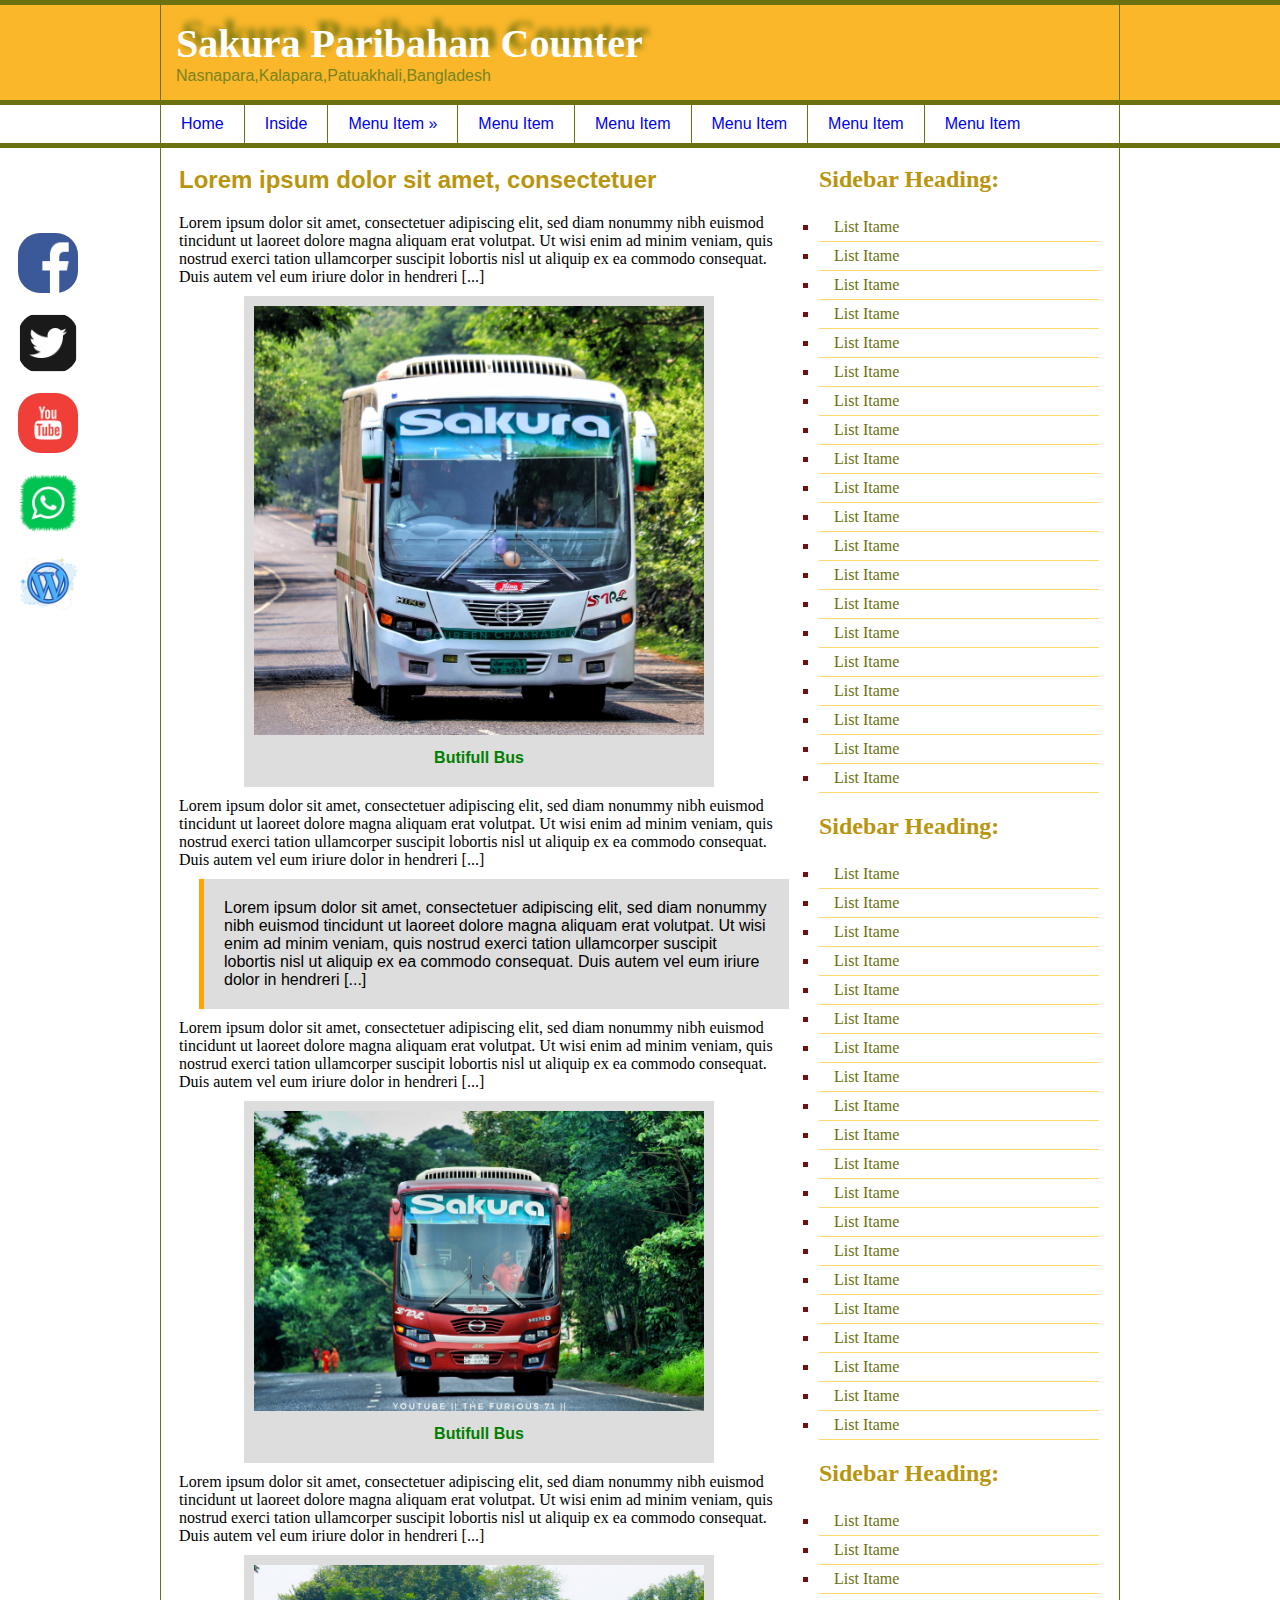
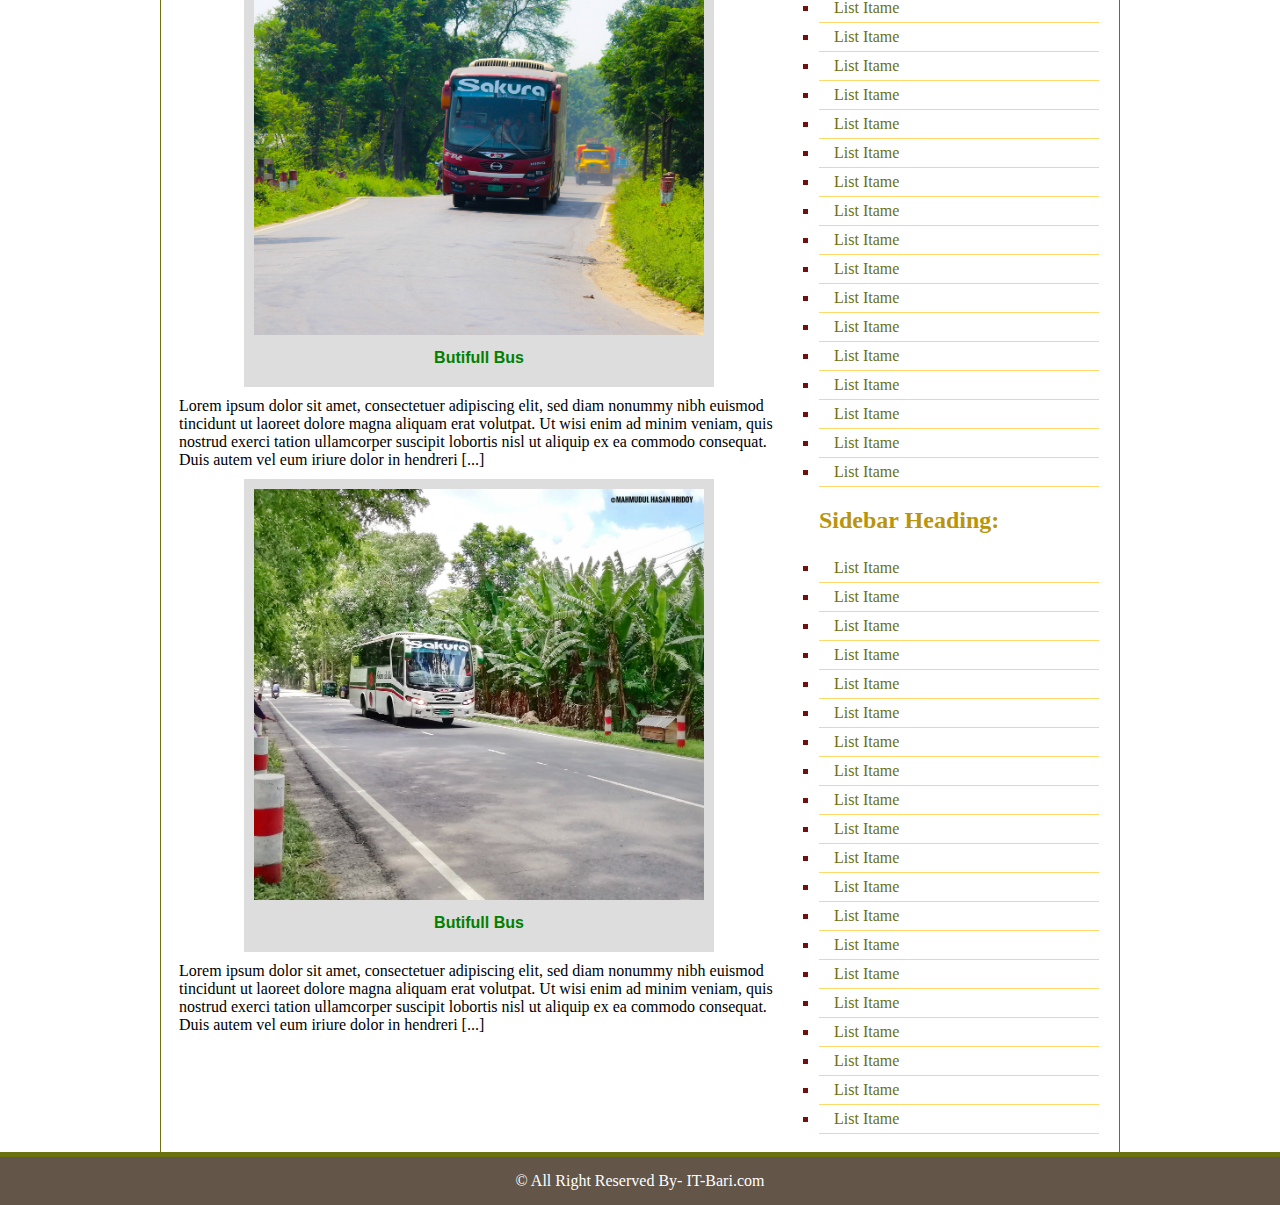
==== inside.html @ 5b34c95e "Add files via upload" ====
<!DOCTYPE HTML>
<html lang="en-US">
	<head>
		<meta charset="UTF-8">
		
		<link rel="stylesheet" href="assets/css/style.css" />
		<link rel="stylesheet" href="assets/css/responsive.css" />		
		<title>Inside/SHAFIKUL ISLAM</title>
	</head>
	<body>
		
		
	
			<ul id="soseal-midia">
				<li><a href="#"><img src="assets/img/facebook1.png" alt="facebook" /></a></li>
				<li><a href="#"><img src="assets/img/twitter.png" alt="twitter" /></a></li>
				<li><a href="#"><img src="assets/img/youtube.png" alt="youtube" /></a></li>
				<li><a href="#"><img src="assets/img/whatsapp.png" alt="whatsapp" /></a></li>
				<li><a href="#"><img src="assets/img/wordpress.png" alt="wordpress" /></a></li>
			</ul>	
			
		
		
		
		
		
		
		
		
		
		
		

		<div class="main-wrap header-bg">
			<div class="wrap">

			<header>
				<div id="header">
					<h2>Sakura Paribahan Counter</h2>
					<p>Nasnapara,Kalapara,Patuakhali,Bangladesh</p>
				</div>
			</header>			
			
			</div>
		</div>		
		

			
			

		<div class="main-wrap nav-bg">
			<div class="wrap">

			<nav>
				<div id="nav">
					<ul id="mainmanu">
						<li><a href="index.html">Home</a></li>
						<li><a href="#">Inside</a></li>
						<li><a href="#">Menu Item &raquo;</a>
							<ul>
								<li><a href="#">Dropdown Item</a></li>
								<li><a href="#">Dropdown Item</a></li>
								<li><a href="#">Dropdown Item</a></li>
								<li><a href="#">Dropdown Item &raquo;</a>
									<ul>
										<li><a href="#">Sub Dropdown</a></li>
										<li><a href="#">Sub Dropdown</a></li>
										<li><a href="#">Sub Dropdown</a></li>
										<li><a href="#">Sub Dropdown</a></li>
										<li><a href="#">Sub Dropdown</a></li>
										<li><a href="#">Sub Dropdown</a></li>
										<li><a href="#">Sub Dropdown</a></li>
										<li><a href="#">Sub Dropdown</a></li>
										<li><a href="#">Sub Dropdown</a></li>
									</ul>
								</li>
								<li><a href="#">Dropdown Item</a></li>
								<li><a href="#">Dropdown Item</a></li>
								<li><a href="#">Dropdown Item</a></li>
								<li><a href="#">Dropdown Item</a></li>
							</ul>
						</li>
						<li><a href="#">Menu Item</a></li>
						<li><a href="#">Menu Item</a></li>
						<li><a href="#">Menu Item</a></li>
						<li><a href="#">Menu Item</a></li>
						<li><a href="#">Menu Item</a></li>
					</ul>
				</div>
			</nav>			
			
			</div>
		</div>			
			
			
			

			
			
			<section>

			</section>
			
	

		<div class="main-wrap content-wrapper-bg">
			<div class="wrap">

			<div id="content-wrapper">
				<div id="content">
					<article>
						<h2>Lorem ipsum dolor sit amet, consectetuer</h2>
						
						
						
						<p>Lorem ipsum dolor sit amet, consectetuer adipiscing elit, sed diam nonummy nibh euismod tincidunt ut laoreet dolore magna aliquam erat volutpat. Ut wisi enim ad minim veniam, quis nostrud exerci tation ullamcorper suscipit lobortis nisl ut aliquip ex ea commodo consequat. Duis autem vel eum iriure dolor in hendreri [...]</p>
						
						
						<figure>
							<img src="assets/img/6.jpg" alt="Sakura Bus" />
							<figcaption>Butifull Bus</figcaption>
						</figure>
						
						
						
						<p>Lorem ipsum dolor sit amet, consectetuer adipiscing elit, sed diam nonummy nibh euismod tincidunt ut laoreet dolore magna aliquam erat volutpat. Ut wisi enim ad minim veniam, quis nostrud exerci tation ullamcorper suscipit lobortis nisl ut aliquip ex ea commodo consequat. Duis autem vel eum iriure dolor in hendreri [...]</p>
						
						
						
						
						
						
						
						<blockquote>
						<p>Lorem ipsum dolor sit amet, consectetuer adipiscing elit, sed diam nonummy nibh euismod tincidunt ut laoreet dolore magna aliquam erat volutpat. Ut wisi enim ad minim veniam, quis nostrud exerci tation ullamcorper suscipit lobortis nisl ut aliquip ex ea commodo consequat. Duis autem vel eum iriure dolor in hendreri [...]</p>
						</blockquote>
						
						
						
						
						
						
						<p>Lorem ipsum dolor sit amet, consectetuer adipiscing elit, sed diam nonummy nibh euismod tincidunt ut laoreet dolore magna aliquam erat volutpat. Ut wisi enim ad minim veniam, quis nostrud exerci tation ullamcorper suscipit lobortis nisl ut aliquip ex ea commodo consequat. Duis autem vel eum iriure dolor in hendreri [...]</p>
						
						
						<figure>
							<img src="assets/img/5.jpg" alt="Sakura Bus" />
							<figcaption>Butifull Bus</figcaption>
						</figure>
						
						
						
						
						
						
						
						<p>Lorem ipsum dolor sit amet, consectetuer adipiscing elit, sed diam nonummy nibh euismod tincidunt ut laoreet dolore magna aliquam erat volutpat. Ut wisi enim ad minim veniam, quis nostrud exerci tation ullamcorper suscipit lobortis nisl ut aliquip ex ea commodo consequat. Duis autem vel eum iriure dolor in hendreri [...]</p>
						
						
						<figure>
							<img src="assets/img/7.jpg" alt="Sakura Bus" />
							<figcaption>Butifull Bus</figcaption>
						</figure>
						
						
						
						
						
						
						
						<p>Lorem ipsum dolor sit amet, consectetuer adipiscing elit, sed diam nonummy nibh euismod tincidunt ut laoreet dolore magna aliquam erat volutpat. Ut wisi enim ad minim veniam, quis nostrud exerci tation ullamcorper suscipit lobortis nisl ut aliquip ex ea commodo consequat. Duis autem vel eum iriure dolor in hendreri [...]</p>
						
						
						<figure>
							<img src="assets/img/8.jpg" alt="Sakura Bus" />
							<figcaption>Butifull Bus</figcaption>
						</figure>
						
						
					

					
						<p>Lorem ipsum dolor sit amet, consectetuer adipiscing elit, sed diam nonummy nibh euismod tincidunt ut laoreet dolore magna aliquam erat volutpat. Ut wisi enim ad minim veniam, quis nostrud exerci tation ullamcorper suscipit lobortis nisl ut aliquip ex ea commodo consequat. Duis autem vel eum iriure dolor in hendreri [...]</p>
					</article>
				</div>	
				<div id="sidebar">
					
					<aside>
						<h2>Sidebar Heading:</h2>
						<ul>
							<li><a href="#">List Itame</a></li>
							<li><a href="#">List Itame</a></li>
							<li><a href="#">List Itame</a></li>
							<li><a href="#">List Itame</a></li>
							<li><a href="#">List Itame</a></li>
							<li><a href="#">List Itame</a></li>
							<li><a href="#">List Itame</a></li>
							<li><a href="#">List Itame</a></li>
							<li><a href="#">List Itame</a></li>
							<li><a href="#">List Itame</a></li>
							<li><a href="#">List Itame</a></li>
							<li><a href="#">List Itame</a></li>
							<li><a href="#">List Itame</a></li>
							<li><a href="#">List Itame</a></li>
							<li><a href="#">List Itame</a></li>
							<li><a href="#">List Itame</a></li>
							<li><a href="#">List Itame</a></li>
							<li><a href="#">List Itame</a></li>
							<li><a href="#">List Itame</a></li>
							<li><a href="#">List Itame</a></li>
						</ul>
					</aside>
					<aside>
						<h2>Sidebar Heading:</h2>
						<ul>
							<li><a href="#">List Itame</a></li>
							<li><a href="#">List Itame</a></li>
							<li><a href="#">List Itame</a></li>
							<li><a href="#">List Itame</a></li>
							<li><a href="#">List Itame</a></li>
							<li><a href="#">List Itame</a></li>
							<li><a href="#">List Itame</a></li>
							<li><a href="#">List Itame</a></li>
							<li><a href="#">List Itame</a></li>
							<li><a href="#">List Itame</a></li>
							<li><a href="#">List Itame</a></li>
							<li><a href="#">List Itame</a></li>
							<li><a href="#">List Itame</a></li>
							<li><a href="#">List Itame</a></li>
							<li><a href="#">List Itame</a></li>
							<li><a href="#">List Itame</a></li>
							<li><a href="#">List Itame</a></li>
							<li><a href="#">List Itame</a></li>
							<li><a href="#">List Itame</a></li>
							<li><a href="#">List Itame</a></li>
						</ul>
					</aside>
					<aside>
						<h2>Sidebar Heading:</h2>
						<ul>
							<li><a href="#">List Itame</a></li>
							<li><a href="#">List Itame</a></li>
							<li><a href="#">List Itame</a></li>
							<li><a href="#">List Itame</a></li>
							<li><a href="#">List Itame</a></li>
							<li><a href="#">List Itame</a></li>
							<li><a href="#">List Itame</a></li>
							<li><a href="#">List Itame</a></li>
							<li><a href="#">List Itame</a></li>
							<li><a href="#">List Itame</a></li>
							<li><a href="#">List Itame</a></li>
							<li><a href="#">List Itame</a></li>
							<li><a href="#">List Itame</a></li>
							<li><a href="#">List Itame</a></li>
							<li><a href="#">List Itame</a></li>
							<li><a href="#">List Itame</a></li>
							<li><a href="#">List Itame</a></li>
							<li><a href="#">List Itame</a></li>
							<li><a href="#">List Itame</a></li>
							<li><a href="#">List Itame</a></li>
						</ul>
					</aside>
					<aside>
						<h2>Sidebar Heading:</h2>
						<ul>
							<li><a href="#">List Itame</a></li>
							<li><a href="#">List Itame</a></li>
							<li><a href="#">List Itame</a></li>
							<li><a href="#">List Itame</a></li>
							<li><a href="#">List Itame</a></li>
							<li><a href="#">List Itame</a></li>
							<li><a href="#">List Itame</a></li>
							<li><a href="#">List Itame</a></li>
							<li><a href="#">List Itame</a></li>
							<li><a href="#">List Itame</a></li>
							<li><a href="#">List Itame</a></li>
							<li><a href="#">List Itame</a></li>
							<li><a href="#">List Itame</a></li>
							<li><a href="#">List Itame</a></li>
							<li><a href="#">List Itame</a></li>
							<li><a href="#">List Itame</a></li>
							<li><a href="#">List Itame</a></li>
							<li><a href="#">List Itame</a></li>
							<li><a href="#">List Itame</a></li>
							<li><a href="#">List Itame</a></li>
						</ul>
					</aside>	
				
				</div>
			</div>			
			
			</div>
		</div>

	

			
			
			
			

		<div class="main-wrap footer-bg">
			<div class="wrap">

				<footer>
					<div id="footer">
						<p>&copy All Right Reserved By- IT-Bari.com</p>
					</div>
				</footer>			
			
			</div>
		</div>			
			
			
			
			
	








	  <script type="text/javascript" src="js/jquery-1.9.0.min.js"></script>
    <script type="text/javascript" src="js/jquery.nivo.slider.js"></script>
<!--JS File For Responsive Menu -->	
		<script src="assets/js/responsive-menu.js"></script>
	
	
		<script>
	  domready(function(){
				selectnav('mainmanu', {
			label: '*** Click to select menu *** '
		});
		prettyPrint()
			})
	</script>	
	
    <script type="text/javascript">
    $(window).load(function() {
        $('#slider').nivoSlider();
    });
    </script>
	
	

	

		



		
	</body>
</html>
---- assets/css/style.css ----
*{margin:0;padding:0}




#soseal-midia{
	list-style-type:none;
	overflow:hidden;
	position:fixed;
	left:10px;
	top:25%;
	
}

#soseal-midia img{
	width:60px;
	height:60px;
	background:#fff;
	padding:3px;
	border-radius:25px;
}

#soseal-midia li{
	float:none;
	padding:5px;
	
}



















body{
	background-color:#E8D5D5;
}
#wrapper{
	width:960px;
	margin:20px auto;
}

.main-wrap{
	width:100%;
}





.header-bg{
	background:#FAB72A;
	border-bottom:5px solid #6B710E;
	border-top:5px solid #6B710E;
}

#header{
	background:#FAB72A;
	padding:15px;
	border-left:1px solid #6B710E;
	border-right:1px solid #6B710E;
}
#header h2{
	color:#fff;
	font-size:40px;
	font-family:georgia;
	text-shadow:6px -9px 6px #6B710E;
}
#header p{
	color:#788420;
	font-family:arial;
}







.nav-bg{
	background:#fff;
	border-bottom:5px solid #6B710E;
}

#nav{
	background:#fff;
	border-left:1px solid #6B710E;
	border-right:1px solid #6B710E;
	height:38px;
	
}
#nav ul{
	background:#fff;
	list-style-type:none;
	z-index:999999;
}
#nav ul li:last-child{
	border-right:none;
}
#nav ul li{
	border-right:1px solid #6B710E;
	float:left;
	position:relative;
	
}
#nav ul li a{
	text-decoration:none;
	display:block;
	padding:10px 20px;
	font-family:arial;
	
}
#nav ul li a:hover{
	color:#fff;
	background-color:#6B710E;
}

#nav ul li ul{
	position:absolute;left:-99999px;
}
#nav ul li:hover ul{
	left:0;
}
#nav ul li ul li:first-child{
	border-top:5px solid #6B710E;
}
#nav ul li ul li{
	width:165px;
	border-right:none;
	border-bottom:1px solid #6B710E;
	position:relative;
}
#nav ul li ul li a{
	display:block;
	padding:10px 20px;
	
}
#nav ul li ul li ul{
	position:absolute;top:-9999px;
	left:150px;
	
}
#nav ul li ul li ul li:first-child{
	border-top:1px solid #6B710E;
}
#nav ul li ul li ul li{
	border-left:1px solid #6B710E;
	
}

#nav ul li ul li:hover ul{
	top:0;
	left:165px;
}








figure{
	width:450px;
	background:#ddd;
	padding:10px;
	overflow:hidden;
	margin:0 auto;
}

figure img{
	width:450px;
	
}
figure figcaption{
	color:green;
	text-align:center;
	font-family:arial;
	font-weight:bold;
	padding:10px;
}



blockquote{
	background:#ddd;
	border-left:5px solid #FFA500;
	margin-left:30px;
	padding:10px;
	font-family:arial;
}


section{
	border-left:1px solid #fff;
	border-right:1px solid #fff;
	
}

.section-bg{
	background:#222222;
	border-bottom:5px solid #6B710E;
}





.content-wrapper-bg{
	background:#fff;
}







#content-wrapper{
	background:#ffff;
	border-left:1px solid #6B710E;
	border-right:1px solid #6B710E;
	padding:8px;
	overflow:hidden;
}
#content{
	width:620px;
	margin-right:20px;
	float:left;
}
#content h2{
	color:#B9950E;
	font-family:arial;
	padding:10px;
}
#content p{
	padding:10px;
}

#main-article-single{
	border-bottom:1px solid #dddd;
}
#imgp-wrap img{
	width:90px;
	height:80px;
	border:1px solid #dddd;
	padding:3px;
	float:left;
	overflow:hidden;
	margin-right:10px;
	margin-top:12px;
}




#sidebar{
	width:300px;
	float:left;
}
#sidebar h2{
	color:#B9950E;
	padding:10px;
}
#sidebar ul{
	list-style-type:square;
	color:#730F0F;
	padding:10px;
	
}
#sidebar ul li{
	padding:5px;
	border-bottom:1px solid #FFD96A;
}
#sidebar ul li a{
	text-decoration:none;
	color:#6B710E;
	padding:10px;
	
}



.footer-bg{
	background:#635548;
	border-top:5px solid #6B710E;
}

#footer{
	background:#635548;
	padding:15px;
	text-align:center;
}
#footer p{
	color:#fff;
	
}
---- assets/css/responsive.css ----
/*		Default Layout: 960px. 
		Gutters: 24px.
		Outer margins: 48px.
		Leftover space for scrollbars @1024px: 32px.
--------------------------------------------------------------
*/

.wrap{
	width:960px;
	display:block;
	margin:0 auto;
}
.img{
	
	max-width:100%;
	height:auto;
}
.selectnav{
	display:none;
}








/*		Tablet Layout: 768px.
		Gutters: 24px.
		Outer margins: 28px.
		Inherits styles from: Default Layout.
-----------------------------------------------------------------
cols    1     2      3      4      5      6      7      8
px      68    160    252    344    436    528    620    712    */

@media only screen and (min-width: 768px) and (max-width: 991px) {
	
.wrap{
	width:95%;
}



#content{
	width:65%;
	margin-right:2%;
}
#sidebar{
	width:32%;
}

#content figure{
	width:75%;
}
#content img{
	width:100%;
}
#content figcaption{
	font-size: 90%;
}
.selectnav{
	display:block;
	height:2.75em;
	width:100%;	
}
#mainmanu{
	display:none;

}
#soseal-midia img{
	width:30%;
	height:2em;
}






}















/*		Mobile Layout: 320px.
		Gutters: 24px.
		Outer margins: 34px.
		Inherits styles from: Default Layout.
---------------------------------------------
cols    1     2      3
px      68    160    252    */

@media only screen and (max-width: 767px) {


	
.wrap{
	width:98%;
}
#content{
	width:100%;
}
#sidebar{
	width:100%;
}	
.slider-wrapper{
	display:none;
}	
	
#imgp-wrap img{
	width:96%;
	height:auto;
}
#header{
	text-align:center;
}

#content figure{
	width:75%;
}
#content img{
	width:100%;
}
#content figcaption{
	font-size: 70%;
}
blockquote {
    background: #ddd;
    border-left: 5px solid #FFA500;
    margin-left: 2%;
    padding: 5%;
	font-family: arial;
}
.selectnav{
	display:block;
	height:2.75em;
	width:100%;	
}
#mainmanu{
	display:none;
}
#soseal-midia img{
	width:30%;
	height:2em;
}





	
}















/*		Wide Mobile Layout: 480px.
		Gutters: 24px.
		Outer margins: 22px.
		Inherits styles from: Default Layout, Mobile Layout.
------------------------------------------------------------
cols    1     2      3      4      5
px      68    160    252    344    436    */

@media only screen and (min-width: 480px) and (max-width: 767px) {
	
	
	
.wrap{
	width:98%;
}
#content{
	width:100%;
}
#sidebar{
	width:100%;
}	
.slider-wrapper{
	display:none;
}	
#header{
	text-align:center;
}
#content figure{
	width:75%;
}
#content img{
	width:100%;
}
#content figcaption{
	font-size: 70%;
}
blockquote {
    background: #ddd;
    border-left: 5px solid #FFA500;
    margin-left: 2%;
    padding: 5%;
	font-family: arial;
}		
.selectnav{
	display:block;
	height:2.75em;
	width:100%;	
}
#mainmanu{
	display:none;

}
#soseal-midia img{
	width:30%;
	height:2em;
}










	
	
}

















/*	Retina media query.
	Overrides styles for devices with a 
	device-pixel-ratio of 2+, such as iPhone 4.
-----------------------------------------------    */

@media 
	only screen and (-webkit-min-device-pixel-ratio: 2),
	only screen and (min-device-pixel-ratio: 2) {
	

		
.wrap{
	width:98%;
}
#content{
	width:100%;
}
#sidebar{
	width:100%;
}	
.slider-wrapper{
	display:none;
}	
#header{
	text-align:center;
}
.selectnav{
	display:block;
	height:2.75em;
	width:100%;
}
#mainmanu{
	display:none;

}
		

	
	
	
	
	
	
	
	
	
	
}
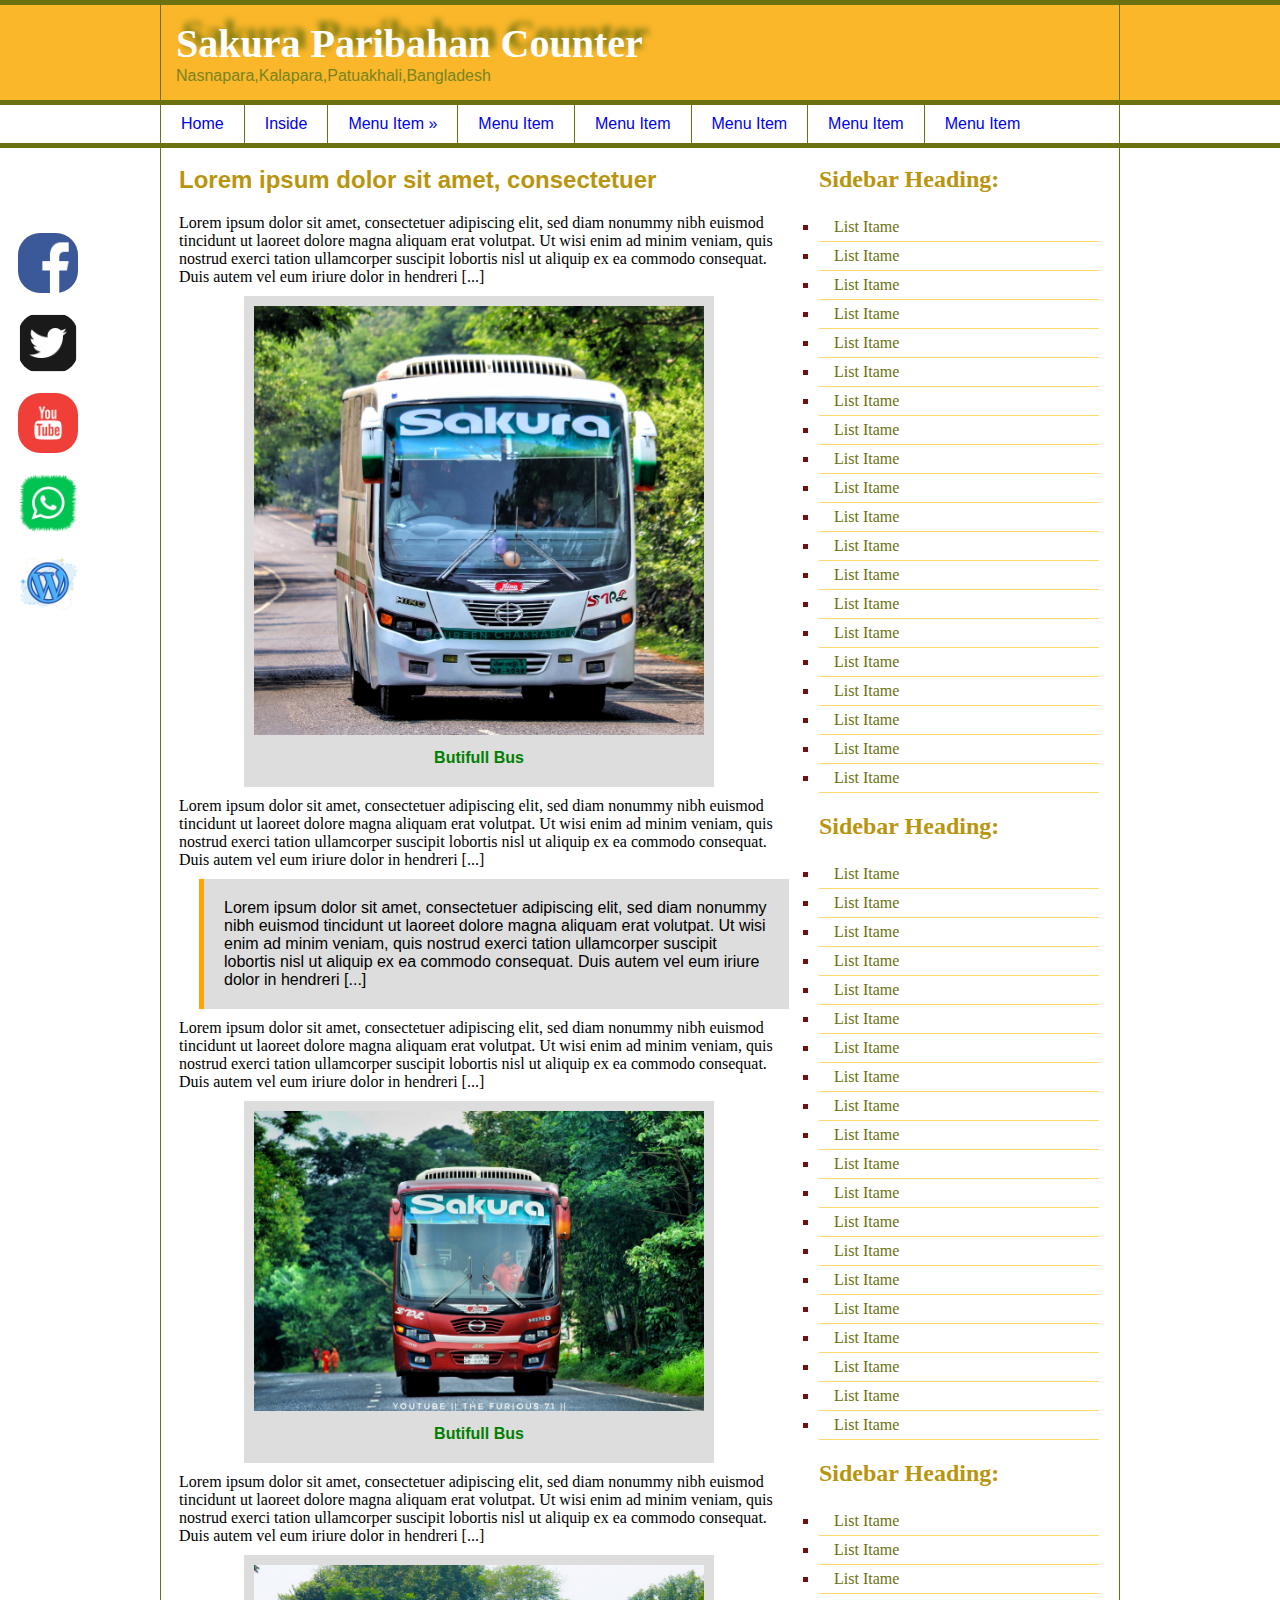
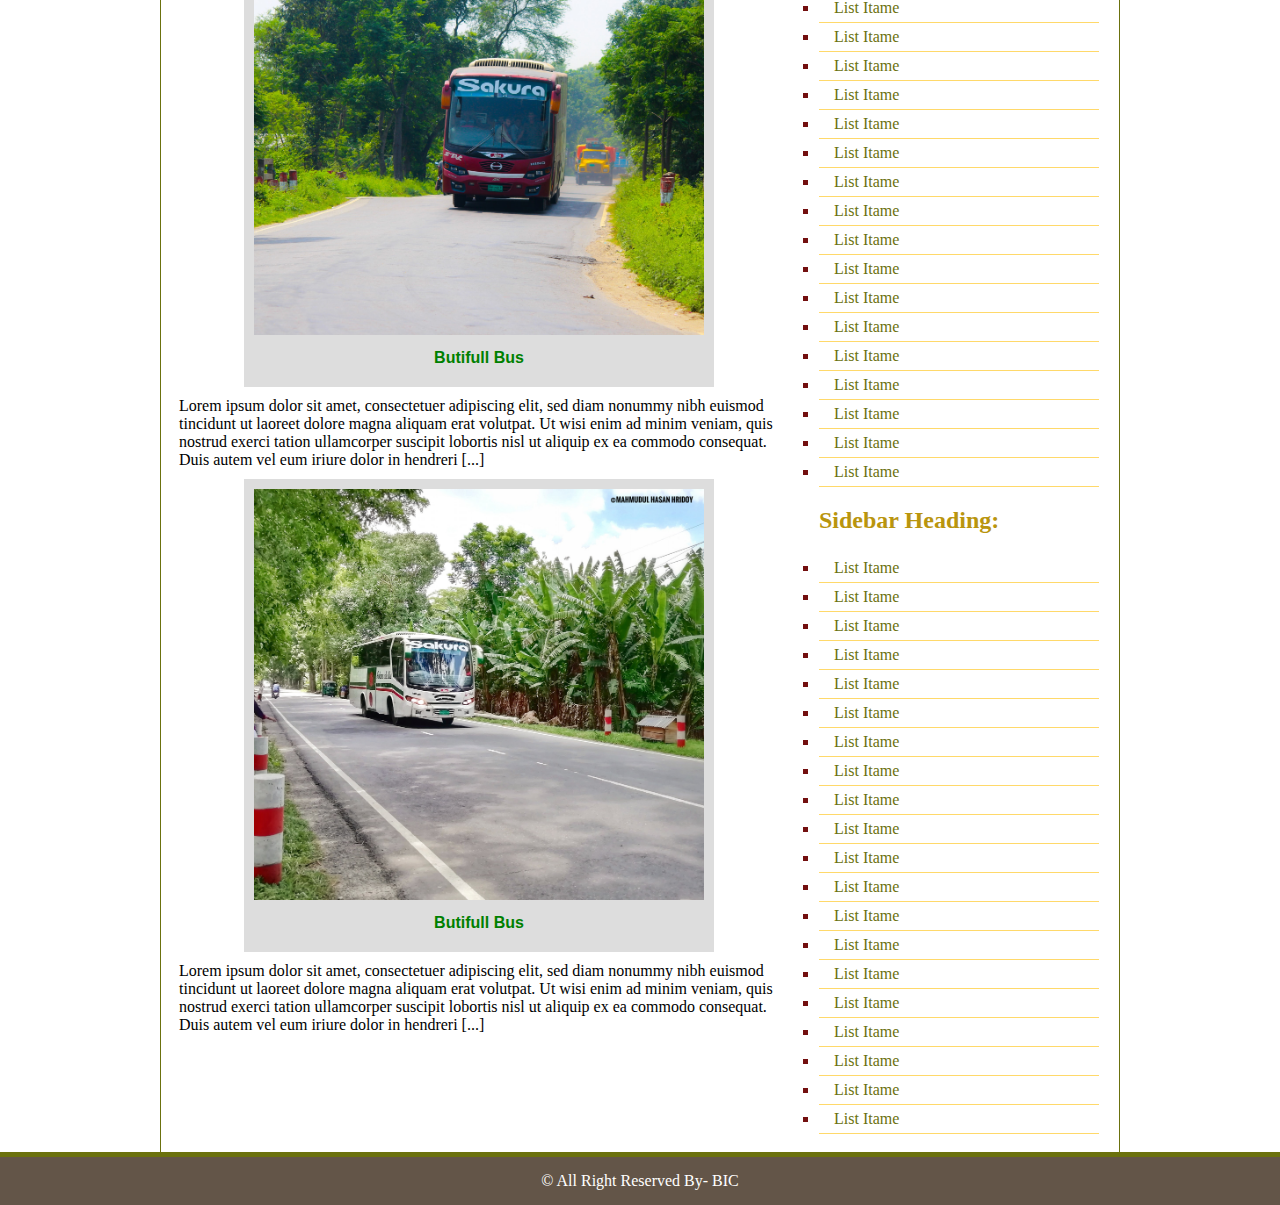
==== commit cd16da09: "Update inside.html" ====
--- a/inside.html
+++ b/inside.html
@@ -304,7 +304,7 @@
 
 				<footer>
 					<div id="footer">
-						<p>&copy All Right Reserved By- IT-Bari.com</p>
+						<p>&copy All Right Reserved By- BIC</p>
 					</div>
 				</footer>			
 			
@@ -354,4 +354,4 @@
 
 		
 	</body>
-</html>+</html>
